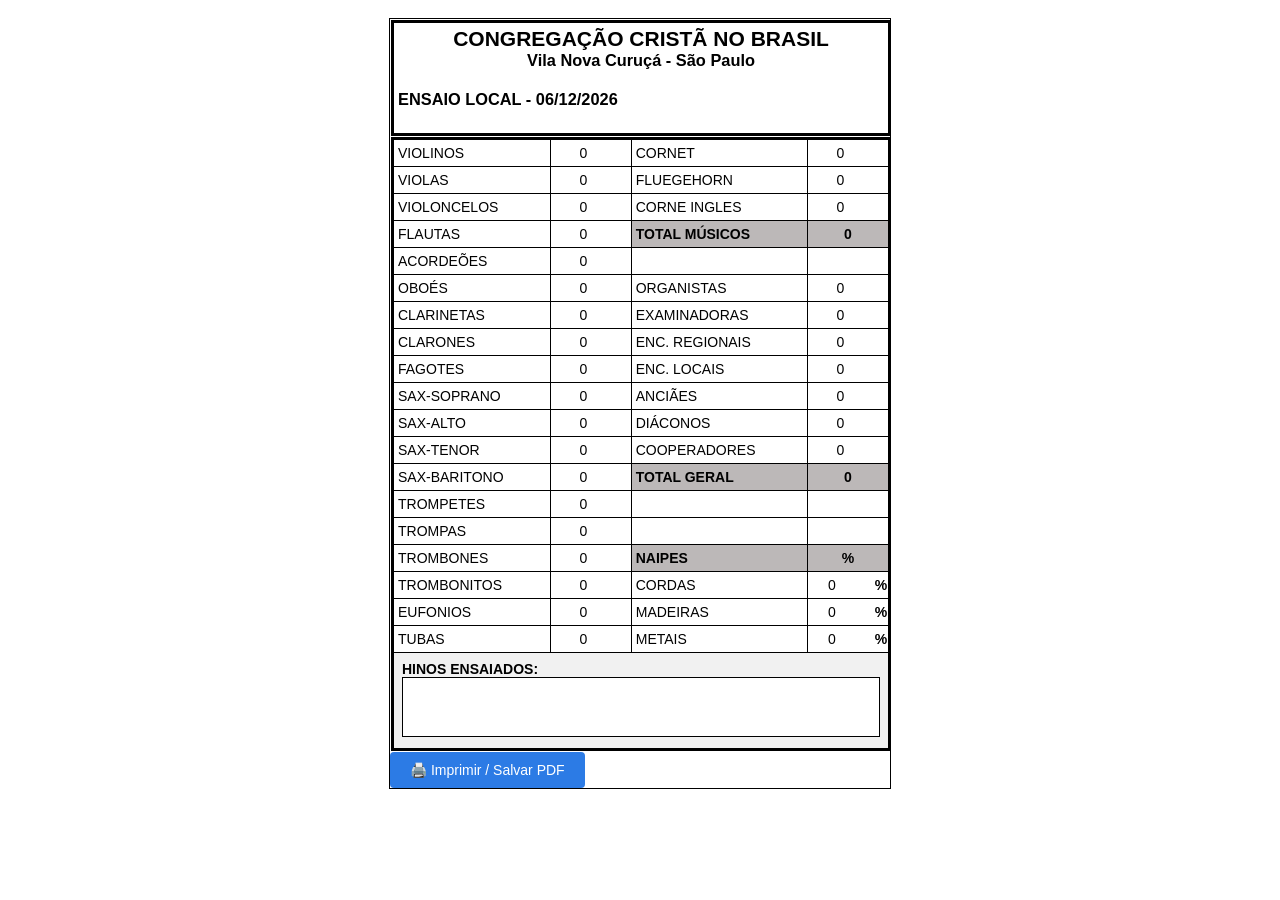
==== index.html @ 81f63d43 "Update index.html" ====
<!DOCTYPE html>
<html lang="pt-BR">

<head>
    <meta charset="UTF-8">
    <meta name="viewport" content="width=device-width, initial-scale=1.0">
    <title>Contagem de Músicos</title>
    <style>
        body {
            font-family: Arial, sans-serif;
            background: #fff;
            padding: 10px;
        }

        .centraliza-tudo {
            max-width: 500px;
            margin: 0 auto;
            border: 1px solid #000;
            padding: 0;
        }

        .centraliza-tudo>table,
        .centraliza-tudo>.main-table {
            border: 3px solid #000;
            margin: 1px;
        }

        h2,
        h3 {
            text-align: center;
            margin: 0;
        }

        h3 {
            margin-bottom: 20px;
        }

        table {
            width: 100%;
            border-collapse: collapse;
            margin-bottom: 10px;
        }

        td,
        th {
            border: 1px solid #000;
            padding: 4px;
            text-align: left;
            font-size: 14px;
            white-space: nowrap;
            width: 50px;
        }

        input[type="number"] {
            width: 100%;
            max-width: 100%;
            box-sizing: border-box;
            text-align: center;
            border: none;
            font-size: 14px;
            background-color: transparent;
        }


        input:focus {
            outline: none;
        }

        .total {
            font-weight: bold;
            background-color: #bcb8b8 !important;
            text-align: left;
            color: #000;
        }

        .total-c {
            font-weight: bold;
            background-color: #bcb8b8 !important;
            text-align: center;
            color: #000;
        }

        .instrumento {
            text-align: center;
        }

        .footer {
            margin-top: 10px;
        }

        textarea {
            width: 100%;
            max-width: 100%;
            height: 60px;
            border: 1px solid #000;
            font-size: 14px;
            resize: none;
            box-sizing: border-box;
        }


        .actions {
            margin-top: 20px;
            text-align: center;
        }

        button {
            padding: 10px 20px;
            font-size: 14px;
            cursor: pointer;
            background: #2c7be5;
            color: #fff;
            border: none;
            border-radius: 4px;
        }

        button:hover {
            background: #1a5cb8;
        }

        .porcentagem-wrapper {
            width: 100%;
            max-width: 55px;
            /* você pode aumentar para 70 ou 80 se quiser mais espaço */
            text-align: right;
            box-sizing: border-box;
            font-size: 14px;
        }

        .percent-simbolo {
            margin-left: 4px;
            font-weight: bold;
            font-size: 14px;
        }

        @media print {
            button {
                display: none;
            }

            body {
                padding: 0;
                margin: 0;
            }

            table {
                page-break-inside: avoid;
            }

            body,
            table,
            td,
            th {
                -webkit-print-color-adjust: exact !important;
                print-color-adjust: exact !important;
            }
        }

        /* Responsividade para celular */
        @media screen and (max-width: 600px) {
            .centraliza-tudo {
                width: 100%;
                border: none;
                padding: 5px;
            }

            table,
            td,
            th {
                font-size: 12px;
                white-space: normal;
            }

            input[type="number"] {
                font-size: 12px;
            }

            button {
                width: 100%;
            }
        }
    </style>
</head>

<body>
    <div class="centraliza-tudo">
        <table>
            <tr>
                <td>
                    <h2>CONGREGAÇÃO CRISTÃ NO BRASIL</h2>
                    <h3>Vila Nova Curuçá - São Paulo</h3>
                    <h3 style="text-align: left;">
                        ENSAIO LOCAL - <span id="data"></span>
                    </h3>
                    <script>
                        const data = new Date();
                        const opcoes = { day: '2-digit', month: '2-digit', year: 'numeric' };
                        const dataFormatada = data.toLocaleDateString('pt-BR', opcoes);
                        document.getElementById("data").innerText = dataFormatada;
                    </script>
                </td>
            </tr>
        </table>

        <table class="main-table">
            <tr>
                <td>VIOLINOS</td>
                <td><input type="number" class="instrumento" value="0"></td>
                <td>CORNET</td>
                <td><input type="number" class="servico" value="0"></td>
            </tr>
            <tr>
                <td>VIOLAS</td>
                <td><input type="number" class="instrumento" value="0"></td>
                <td>FLUEGEHORN</td>
                <td><input type="number" class="servico" value="0"></td>
            </tr>
            <tr>
                <td>VIOLONCELOS</td>
                <td><input type="number" class="instrumento" value="0"></td>
                <td>CORNE INGLES</td>
                <td><input type="number" class="instrumento" value="0"></td>
            </tr>
            <tr>
                <td>FLAUTAS</td>
                <td><input type="number" class="instrumento" value="0"></td>
                <td class="total">TOTAL MÚSICOS</td>
                <td id="totalMusicos" class="total-c">0</td>
            </tr>
            <tr>
                <td>ACORDEÕES</td>
                <td><input type="number" class="instrumento" value="0"></td>
                <td></td>
                <td></td>
            </tr>
            <tr>
                <td>OBOÉS</td>
                <td><input type="number" class="instrumento" value="0"></td>
                <td>ORGANISTAS</td>
                <td><input type="number" class="servico" value="0"></td>
            </tr>
            <tr>
                <td>CLARINETAS</td>
                <td><input type="number" class="instrumento" value="0"></td>
                <td>EXAMINADORAS</td>
                <td><input type="number" class="servico" value="0"></td>
            </tr>
            <tr>
                <td>CLARONES</td>
                <td><input type="number" class="instrumento" value="0"></td>
                <td>ENC. REGIONAIS</td>
                <td><input type="number" class="servico" value="0"></td>
            </tr>
            <tr>
                <td>FAGOTES</td>
                <td><input type="number" class="instrumento" value="0"></td>
                <td>ENC. LOCAIS</td>
                <td><input type="number" class="servico" value="0"></td>
            </tr>
            <tr>
                <td>SAX-SOPRANO</td>
                <td><input type="number" class="instrumento" value="0"></td>
                <td>ANCIÃES</td>
                <td><input type="number" class="servico" value="0"></td>
            </tr>
            <tr>
                <td>SAX-ALTO</td>
                <td><input type="number" class="instrumento" value="0"></td>
                <td>DIÁCONOS</td>
                <td><input type="number" class="servico" value="0"></td>
            </tr>
            <tr>
                <td>SAX-TENOR</td>
                <td><input type="number" class="instrumento" value="0"></td>
                <td>COOPERADORES</td>
                <td><input type="number" class="servico" value="0"></td>
            </tr>
            <tr>
                <td>SAX-BARITONO</td>
                <td><input type="number" class="instrumento" value="0"></td>
                <td class="total">TOTAL GERAL</td>
                <td id="totalGeral" class="total-c">0</td>
            </tr>
            <tr>
                <td>TROMPETES</td>
                <td><input type="number" class="instrumento" value="0"></td>
                <td></td>
                <td></td>
            </tr>
            <tr>
                <td>TROMPAS</td>
                <td><input type="number" class="instrumento" value="0"></td>
                <td></td>
                <td></td>
            </tr>
            <tr>
                <td>TROMBONES</td>
                <td><input type="number" class="instrumento" value="0"></td>
                <td class="total">NAIPES</td>
                <td class="total-c"><b>%</b></td>
            </tr>
            <tr>
                <td>TROMBONITOS</td>
                <td><input type="number" class="instrumento" value="0"></td>
                <td>CORDAS</td>
                <td>
                    <div class="porcentagem-wrapper">
                        <input type="number" id="percCordas" class="porcentagem" min="0" max="100" value="0">
                        <span class="percent-simbolo">%</span>
                    </div>
                </td>
            </tr>
            <tr>
                <td>EUFONIOS</td>
                <td><input type="number" class="instrumento" value="0"></td>
                <td>MADEIRAS</td>
                <td>
                    <div class="porcentagem-wrapper">
                        <input type="number" id="percMadeiras" class="porcentagem" min="0" max="100" value="0">
                        <span class="percent-simbolo">%</span>
                    </div>
                </td>
            </tr>
            <tr>
                <td>TUBAS</td>
                <td><input type="number" class="instrumento" value="0"></td>
                <td>METAIS</td>
                <td>
                    <div class="porcentagem-wrapper">
                        <input type="number" id="percMetais" class="porcentagem" min="0" max="100" value="0">
                        <span class="percent-simbolo">%</span>
                    </div>
                </td>
            </tr>

            <tfoot>
                <tr>
                    <td colspan="4" style="background-color: #f1f1f1; padding: 8px;">
                        <b>HINOS ENSAIADOS:</b><br>
                        <textarea style="width:100%; height:60px;"></textarea>
                    </td>
                </tr>
            </tfoot>
        </table>

        <button onclick="window.print()">🖨️ Imprimir / Salvar PDF</button>
    </div>

    <script>
        function atualizarTotais() {
            let instrumentos = document.querySelectorAll('.instrumento');
            let servicos = document.querySelectorAll('.servico');
            let totalMusicos = 0;

            instrumentos.forEach(i => totalMusicos += Number(i.value));

            let cornetVal = 0, fluegehornVal = 0;
            servicos.forEach(input => {
                let nome = input.parentElement.previousElementSibling.innerText.trim().toUpperCase();
                if (nome === "CORNET") cornetVal = Number(input.value);
                if (nome === "FLUEGEHORN") fluegehornVal = Number(input.value);
            });

            totalMusicos += cornetVal + fluegehornVal;
            document.getElementById('totalMusicos').innerText = totalMusicos;

            let totalServicos = 0;
            servicos.forEach(input => {
                let nome = input.parentElement.previousElementSibling.innerText.trim().toUpperCase();
                if (nome !== "CORNET" && nome !== "FLUEGEHORN") {
                    totalServicos += Number(input.value);
                }
            });

            document.getElementById('totalGeral').innerText = totalMusicos + totalServicos;
        }

        document.querySelectorAll('input').forEach(input => {
            input.addEventListener('input', atualizarTotais);
        });
    </script>
</body>

</html>
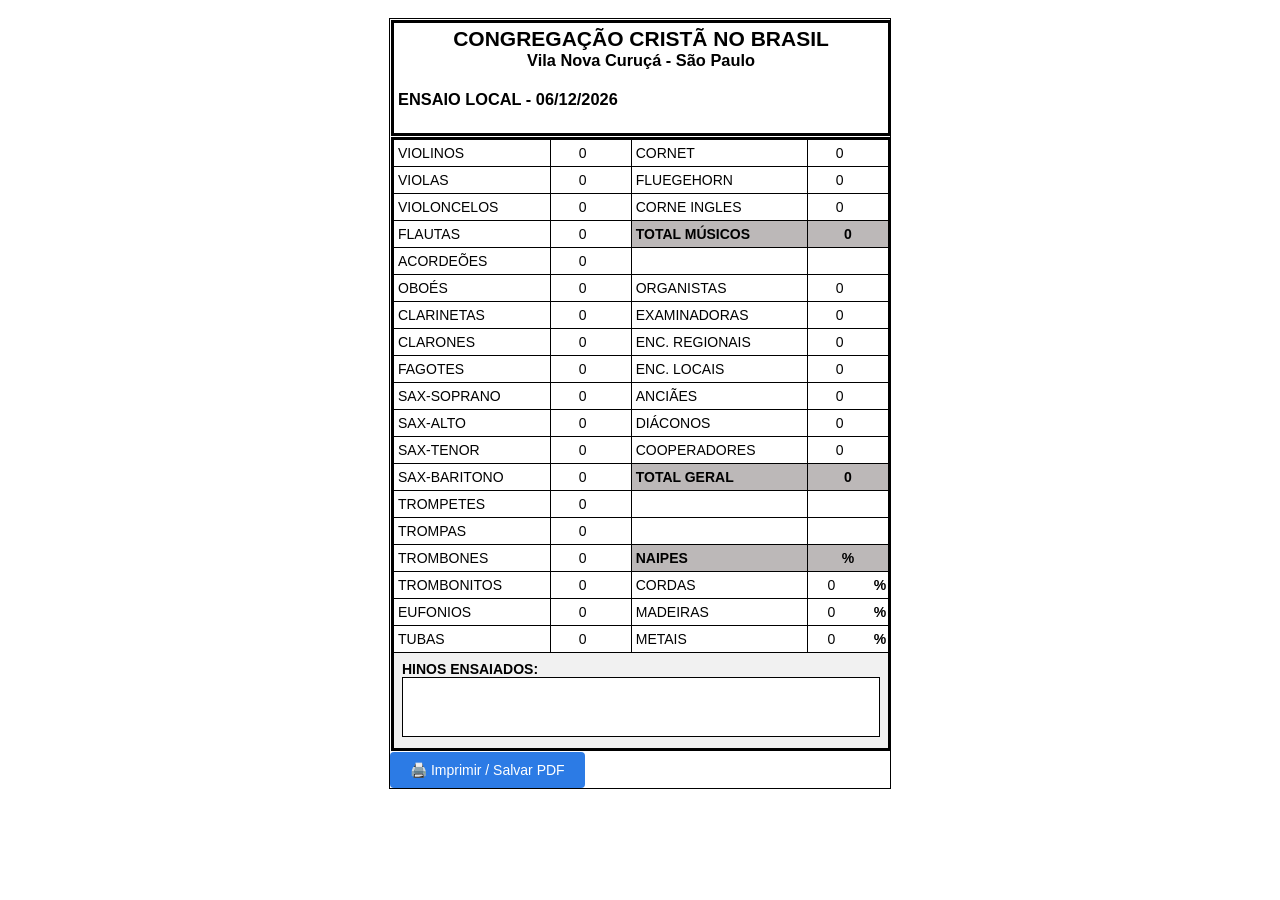
==== commit 227bfd8a: "Update index.html" ====
--- a/index.html
+++ b/index.html
@@ -52,7 +52,7 @@
         }
 
         input[type="number"] {
-            width: 100%;
+            width: 98%;
             max-width: 100%;
             box-sizing: border-box;
             text-align: center;
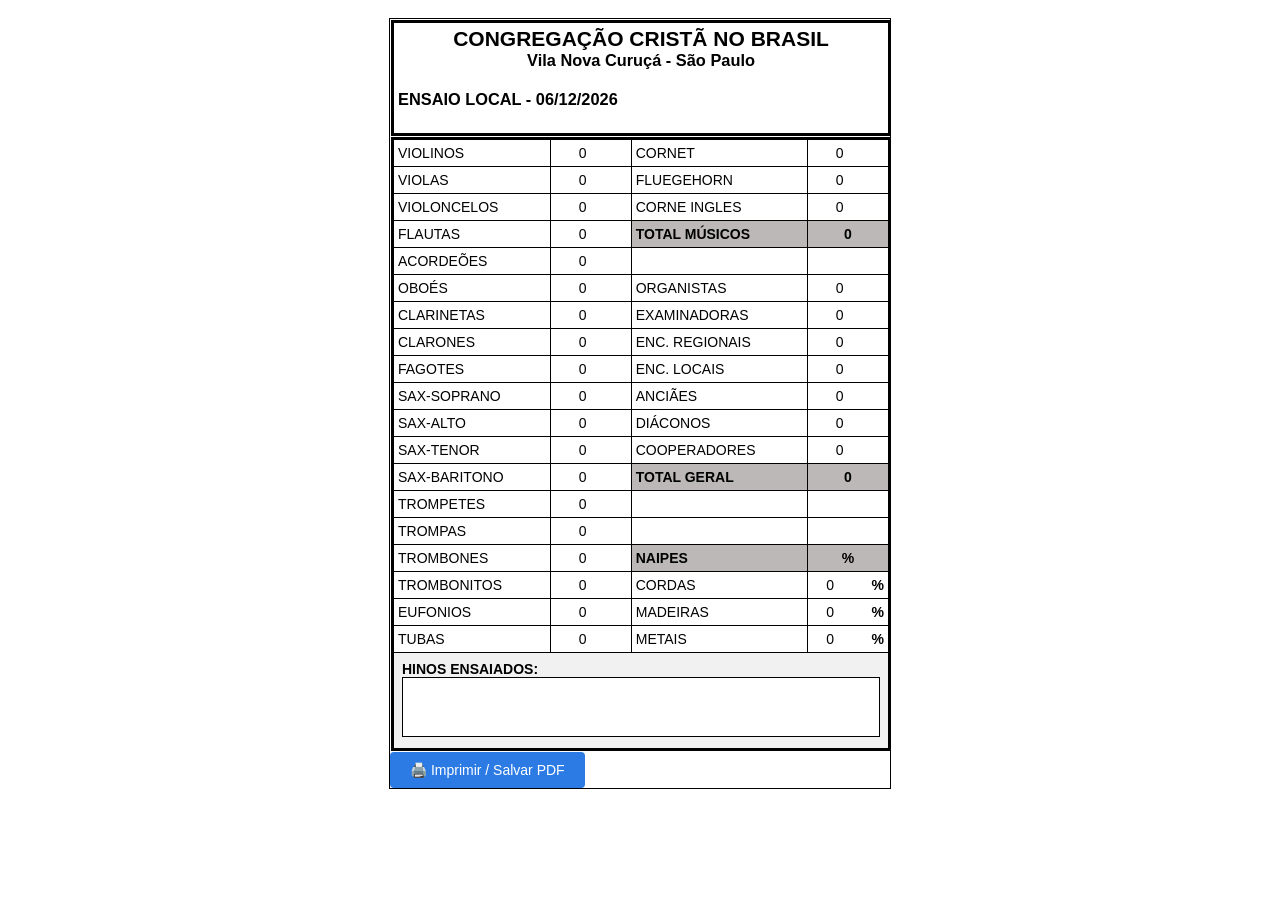
==== commit b5f3c84c: "Update index.html" ====
--- a/index.html
+++ b/index.html
@@ -119,10 +119,16 @@
         }
 
         .porcentagem-wrapper {
-            width: 100%;
-            max-width: 55px;
-            /* você pode aumentar para 70 ou 80 se quiser mais espaço */
-            text-align: right;
+            white-space: nowrap;
+            /* evita quebra de linha */
+            max-width: 80px;
+            /* aumenta max-width pra caber número com 2 casas decimais */
+            display: inline-flex;
+            /* mantém os elementos alinhados na mesma linha */
+            align-items: center;
+            justify-content: flex-end;
+            gap: 4px;
+            /* espaçamento entre input e símbolo de % */
             box-sizing: border-box;
             font-size: 14px;
         }
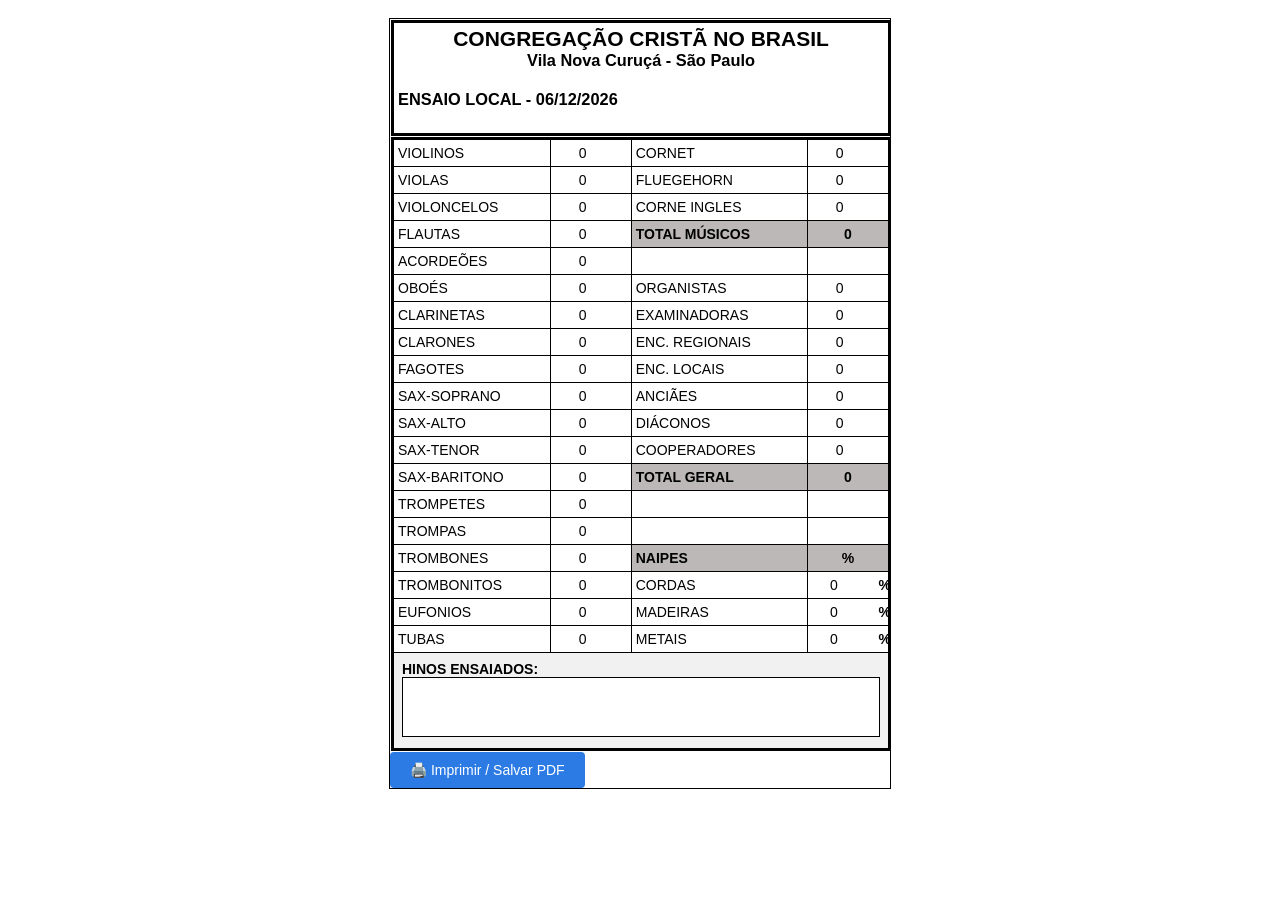
==== commit b9dee95a: "Update index.html" ====
--- a/index.html
+++ b/index.html
@@ -119,16 +119,10 @@
         }
 
         .porcentagem-wrapper {
-            white-space: nowrap;
-            /* evita quebra de linha */
-            max-width: 80px;
-            /* aumenta max-width pra caber número com 2 casas decimais */
-            display: inline-flex;
-            /* mantém os elementos alinhados na mesma linha */
-            align-items: center;
-            justify-content: flex-end;
-            gap: 4px;
-            /* espaçamento entre input e símbolo de % */
+            width: 100%;
+            max-width: 60px;
+            /* você pode aumentar para 70 ou 80 se quiser mais espaço */
+            text-align: right;
             box-sizing: border-box;
             font-size: 14px;
         }
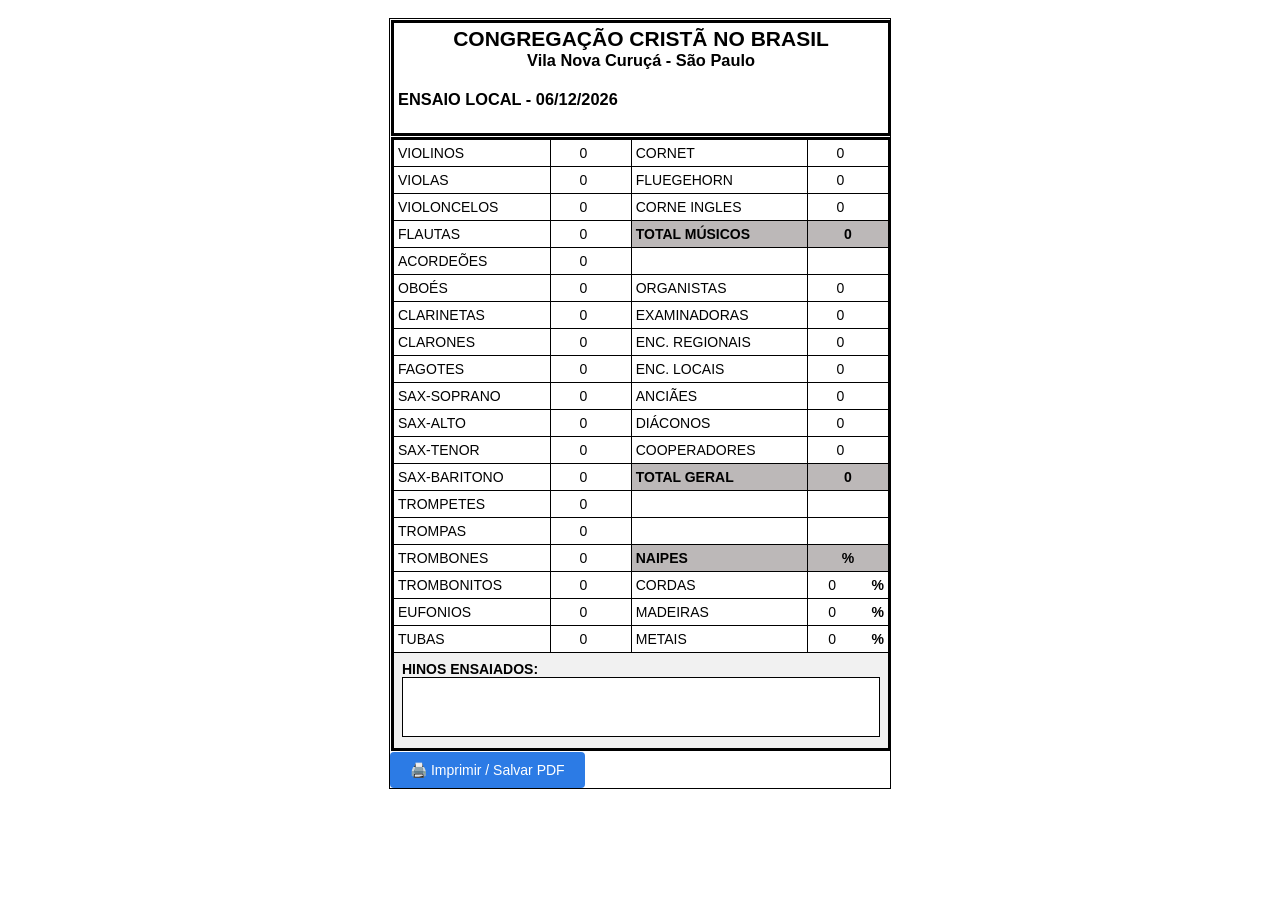
==== commit 3eac4f84: "Update index.html" ====
--- a/index.html
+++ b/index.html
@@ -52,7 +52,7 @@
         }
 
         input[type="number"] {
-            width: 98%;
+            width: 100%;
             max-width: 100%;
             box-sizing: border-box;
             text-align: center;
@@ -119,12 +119,9 @@
         }
 
         .porcentagem-wrapper {
-            width: 100%;
-            max-width: 60px;
-            /* você pode aumentar para 70 ou 80 se quiser mais espaço */
-            text-align: right;
-            box-sizing: border-box;
-            font-size: 14px;
+            display: flex;
+            align-items: center;
+            justify-content: flex-start;
         }
 
         .percent-simbolo {
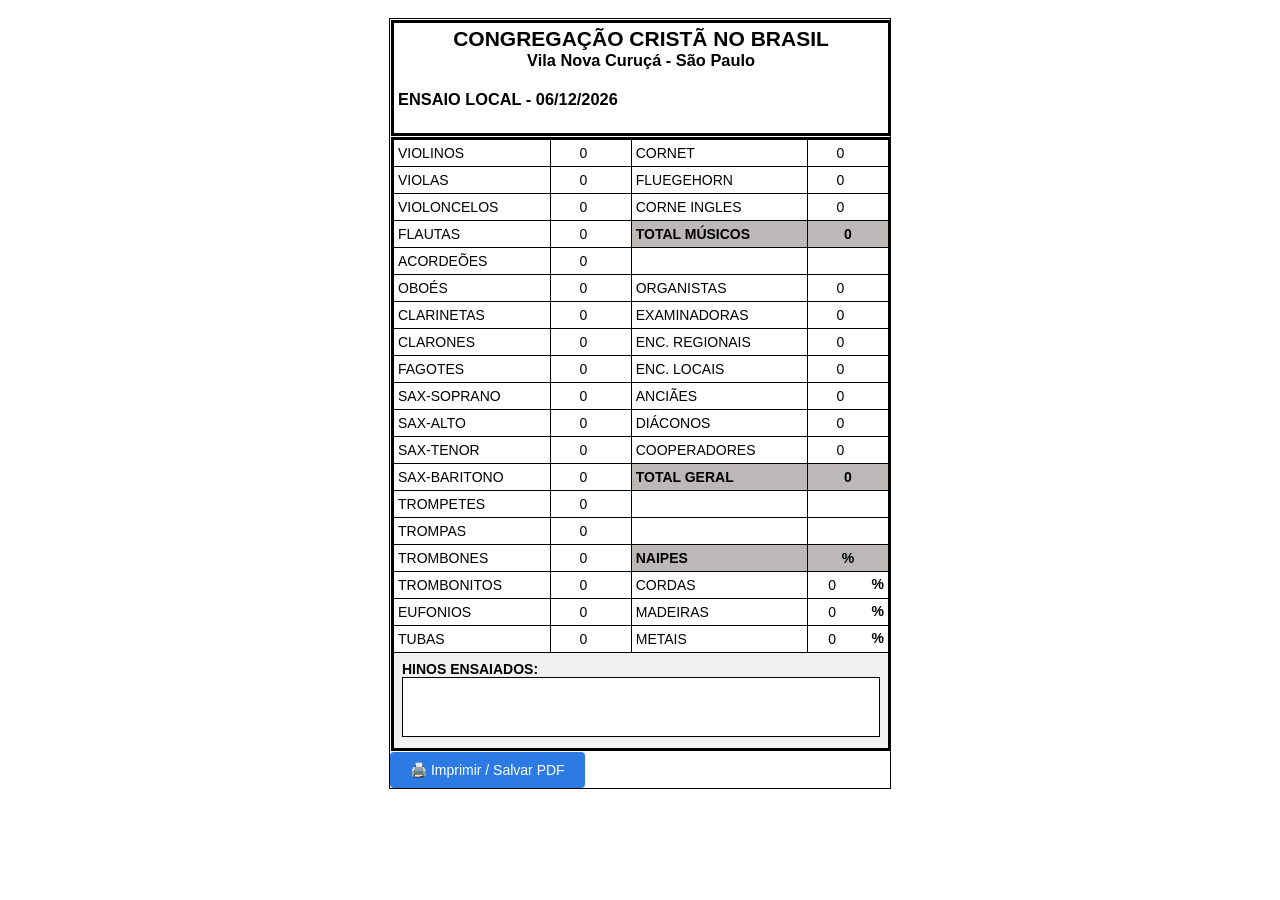
==== commit 52ec1912: "Update index.html" ====
--- a/index.html
+++ b/index.html
@@ -120,7 +120,7 @@
 
         .porcentagem-wrapper {
             display: flex;
-            align-items: center;
+            align-items: left;
             justify-content: flex-start;
         }
 
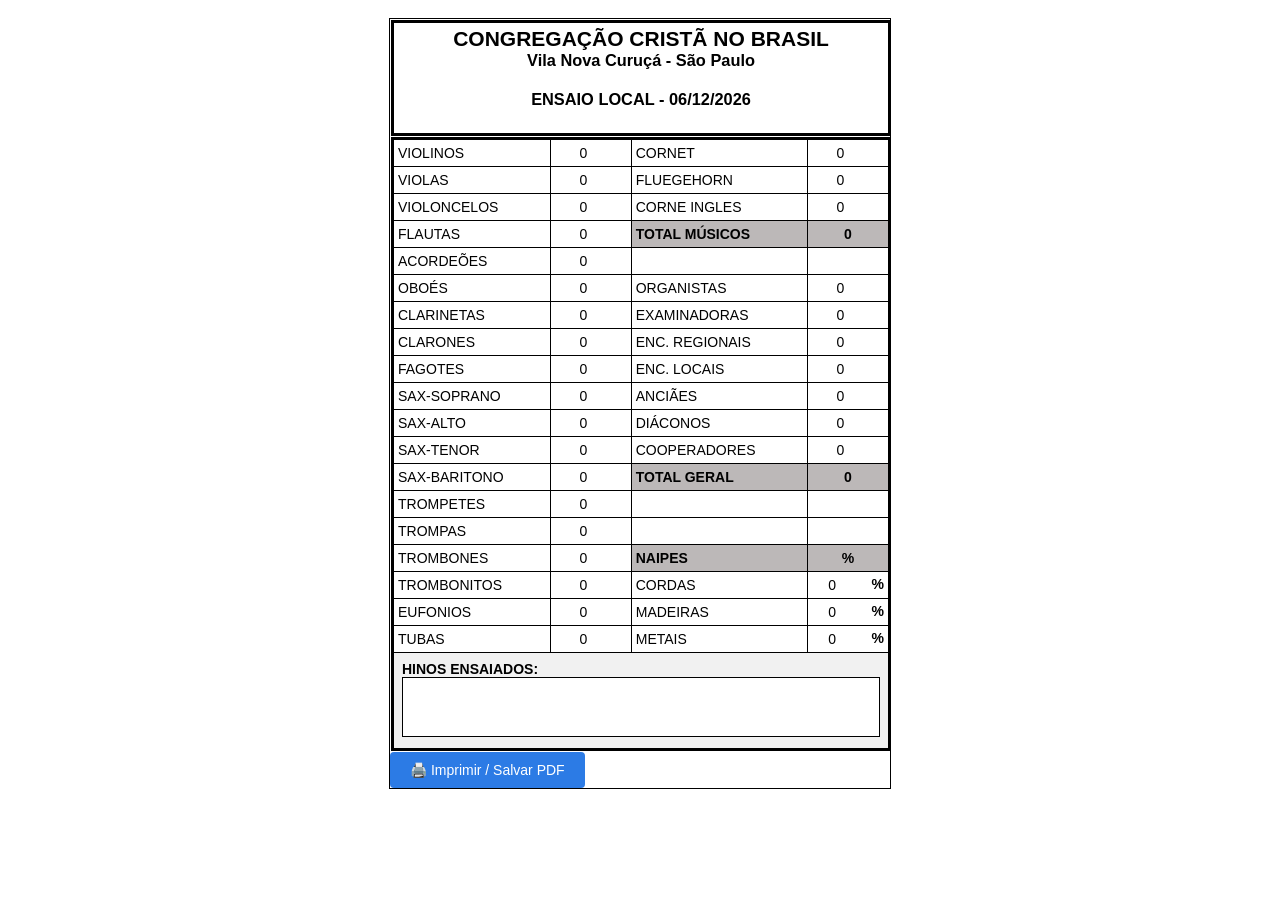
==== commit b2c91fa1: "Update index.html" ====
--- a/index.html
+++ b/index.html
@@ -2,380 +2,402 @@
 <html lang="pt-BR">
 
 <head>
-    <meta charset="UTF-8">
-    <meta name="viewport" content="width=device-width, initial-scale=1.0">
-    <title>Contagem de Músicos</title>
-    <style>
-        body {
-            font-family: Arial, sans-serif;
-            background: #fff;
-            padding: 10px;
+  <meta charset="UTF-8">
+  <meta name="viewport" content="width=device-width, initial-scale=1.0">
+  <title>Contagem de Músicos</title>
+  <style>
+    body {
+      font-family: Arial, sans-serif;
+      background: #fff;
+      padding: 10px;
+    }
+
+    .centraliza-tudo {
+      max-width: 500px;
+      margin: 0 auto;
+      border: 1px solid #000;
+      padding: 0;
+    }
+
+    .centraliza-tudo>table,
+    .centraliza-tudo>.main-table {
+      border: 3px solid #000;
+      margin: 1px;
+    }
+
+    h2,
+    h3 {
+      text-align: center;
+      margin: 0;
+    }
+
+    h3 {
+      margin-bottom: 20px;
+    }
+
+    table {
+      width: 100%;
+      border-collapse: collapse;
+      margin-bottom: 10px;
+    }
+
+    td,
+    th {
+      border: 1px solid #000;
+      padding: 4px;
+      text-align: left;
+      font-size: 14px;
+      white-space: nowrap;
+      width: 50px;
+    }
+
+    input[type="number"] {
+      width: 100%;
+      max-width: 100%;
+      box-sizing: border-box;
+      text-align: center;
+      border: none;
+      font-size: 14px;
+      background-color: transparent;
+    }
+
+    input:focus {
+      outline: none;
+    }
+
+    .total {
+      font-weight: bold;
+      background-color: #bcb8b8 !important;
+      text-align: left;
+      color: #000;
+    }
+
+    .total-c {
+      font-weight: bold;
+      background-color: #bcb8b8 !important;
+      text-align: center;
+      color: #000;
+    }
+
+    .instrumento {
+      text-align: center;
+    }
+
+    .footer {
+      margin-top: 10px;
+    }
+
+    textarea {
+      width: 100%;
+      max-width: 100%;
+      height: 60px;
+      border: 1px solid #000;
+      font-size: 14px;
+      resize: none;
+      box-sizing: border-box;
+    }
+
+    .actions {
+      margin-top: 20px;
+      text-align: center;
+    }
+
+    button {
+      padding: 10px 20px;
+      font-size: 14px;
+      cursor: pointer;
+      background: #2c7be5;
+      color: #fff;
+      border: none;
+      border-radius: 4px;
+    }
+
+    button:hover {
+      background: #1a5cb8;
+    }
+
+    .porcentagem-wrapper {
+      display: flex;
+      align-items: left;
+      justify-content: flex-start;
+    }
+
+    .percent-simbolo {
+      margin-left: 4px;
+      font-weight: bold;
+      font-size: 14px;
+    }
+
+    .porcentagem {
+      width: 60px;
+      text-align: right;
+      border: 1px solid #000;
+      border-radius: 4px;
+      background-color: #eee;
+    }
+
+    @media print {
+      button {
+        display: none;
+      }
+
+      body {
+        padding: 0;
+        margin: 0;
+      }
+
+      table {
+        page-break-inside: avoid;
+      }
+
+      body,
+      table,
+      td,
+      th {
+        -webkit-print-color-adjust: exact !important;
+        print-color-adjust: exact !important;
+      }
+    }
+
+    /* Responsividade para celular */
+    @media screen and (max-width: 600px) {
+      .centraliza-tudo {
+        width: 100%;
+        border: none;
+        padding: 5px;
+      }
+
+      table,
+      td,
+      th {
+        font-size: 12px;
+        white-space: normal;
+      }
+
+      input[type="number"] {
+        font-size: 12px;
+      }
+
+      button {
+        width: 100%;
+      }
+    }
+  </style>
+</head>
+
+<body>
+  <div class="centraliza-tudo">
+    <table>
+      <tr>
+        <td>
+          <h2>CONGREGAÇÃO CRISTÃ NO BRASIL</h2>
+          <h3>Vila Nova Curuçá - São Paulo</h3>
+          <h3 style="text-align: center;">
+            ENSAIO LOCAL - <span id="data"></span>
+          </h3>
+          <script>
+            const data = new Date();
+            const opcoes = { day: '2-digit', month: '2-digit', year: 'numeric' };
+            const dataFormatada = data.toLocaleDateString('pt-BR', opcoes);
+            document.getElementById("data").innerText = dataFormatada;
+          </script>
+        </td>
+      </tr>
+    </table>
+
+    <table class="main-table">
+      <tr>
+        <td>VIOLINOS</td>
+        <td><input type="number" class="instrumento cordas" value="0"></td>
+        <td>CORNET</td>
+        <td><input type="number" class="servico metais" value="0"></td>
+      </tr>
+      <tr>
+        <td>VIOLAS</td>
+        <td><input type="number" class="instrumento cordas" value="0"></td>
+        <td>FLUEGEHORN</td>
+        <td><input type="number" class="servico metais" value="0"></td>
+      </tr>
+      <tr>
+        <td>VIOLONCELOS</td>
+        <td><input type="number" class="instrumento cordas" value="0"></td>
+        <td>CORNE INGLES</td>
+        <td><input type="number" class="instrumento metais" value="0"></td>
+      </tr>
+      <tr>
+        <td>FLAUTAS</td>
+        <td><input type="number" class="instrumento madeiras" value="0"></td>
+        <td class="total">TOTAL MÚSICOS</td>
+        <td id="totalMusicos" class="total-c">0</td>
+      </tr>
+      <tr>
+        <td>ACORDEÕES</td>
+        <td><input type="number" class="instrumento madeiras" value="0"></td>
+        <td></td>
+        <td></td>
+      </tr>
+      <tr>
+        <td>OBOÉS</td>
+        <td><input type="number" class="instrumento madeiras" value="0"></td>
+        <td>ORGANISTAS</td>
+        <td><input type="number" class="servico" value="0"></td>
+      </tr>
+      <tr>
+        <td>CLARINETAS</td>
+        <td><input type="number" class="instrumento madeiras" value="0"></td>
+        <td>EXAMINADORAS</td>
+        <td><input type="number" class="servico" value="0"></td>
+      </tr>
+      <tr>
+        <td>CLARONES</td>
+        <td><input type="number" class="instrumento madeiras" value="0"></td>
+        <td>ENC. REGIONAIS</td>
+        <td><input type="number" class="servico" value="0"></td>
+      </tr>
+      <tr>
+        <td>FAGOTES</td>
+        <td><input type="number" class="instrumento madeiras" value="0"></td>
+        <td>ENC. LOCAIS</td>
+        <td><input type="number" class="servico" value="0"></td>
+      </tr>
+      <tr>
+        <td>SAX-SOPRANO</td>
+        <td><input type="number" class="instrumento madeiras" value="0"></td>
+        <td>ANCIÃES</td>
+        <td><input type="number" class="servico" value="0"></td>
+      </tr>
+      <tr>
+        <td>SAX-ALTO</td>
+        <td><input type="number" class="instrumento madeiras" value="0"></td>
+        <td>DIÁCONOS</td>
+        <td><input type="number" class="servico" value="0"></td>
+      </tr>
+      <tr>
+        <td>SAX-TENOR</td>
+        <td><input type="number" class="instrumento madeiras" value="0"></td>
+        <td>COOPERADORES</td>
+        <td><input type="number" class="servico" value="0"></td>
+      </tr>
+      <tr>
+        <td>SAX-BARITONO</td>
+        <td><input type="number" class="instrumento madeiras" value="0"></td>
+        <td class="total">TOTAL GERAL</td>
+        <td id="totalGeral" class="total-c">0</td>
+      </tr>
+      <tr>
+        <td>TROMPETES</td>
+        <td><input type="number" class="instrumento metais" value="0"></td>
+        <td></td>
+        <td></td>
+      </tr>
+      <tr>
+        <td>TROMPAS</td>
+        <td><input type="number" class="instrumento metais" value="0"></td>
+        <td></td>
+        <td></td>
+      </tr>
+      <tr>
+        <td>TROMBONES</td>
+        <td><input type="number" class="instrumento metais" value="0"></td>
+        <td class="total">NAIPES</td>
+        <td class="total-c"><b>%</b></td>
+      </tr>
+      <tr>
+        <td>TROMBONITOS</td>
+        <td><input type="number" class="instrumento metais" value="0"></td>
+        <td>CORDAS</td>
+        <td>
+          <div class="porcentagem-wrapper">
+            <input type="number" id="percCordas" class="porcentagem" value="0" readonly>
+            <span class="percent-simbolo">%</span>
+          </div>
+        </td>
+      </tr>
+      <tr>
+        <td>EUFONIOS</td>
+        <td><input type="number" class="instrumento metais" value="0"></td>
+        <td>MADEIRAS</td>
+        <td>
+          <div class="porcentagem-wrapper">
+            <input type="number" id="percMadeiras" class="porcentagem" value="0" readonly>
+            <span class="percent-simbolo">%</span>
+          </div>
+        </td>
+      </tr>
+      <tr>
+        <td>TUBAS</td>
+        <td><input type="number" class="instrumento metais" value="0"></td>
+        <td>METAIS</td>
+        <td>
+          <div class="porcentagem-wrapper">
+            <input type="number" id="percMetais" class="porcentagem" value="0" readonly>
+            <span class="percent-simbolo">%</span>
+          </div>
+        </td>
+      </tr>
+
+      <tfoot>
+        <tr>
+          <td colspan="4" style="background-color: #f1f1f1; padding: 8px;">
+            <b>HINOS ENSAIADOS:</b><br>
+            <textarea style="width:100%; height:60px;"></textarea>
+          </td>
+        </tr>
+      </tfoot>
+    </table>
+
+    <button onclick="window.print()">🖨️ Imprimir / Salvar PDF</button>
+  </div>
+
+  <script>
+    function atualizarTotais() {
+      let instrumentos = document.querySelectorAll('.instrumento');
+      let servicos = document.querySelectorAll('.servico');
+
+      let totalCordas = 0, totalMadeiras = 0, totalMetais = 0;
+      let totalMusicos = 0;
+
+      instrumentos.forEach(i => {
+        let val = Number(i.value);
+        totalMusicos += val;
+        if (i.classList.contains("cordas")) totalCordas += val;
+        if (i.classList.contains("madeiras")) totalMadeiras += val;
+        if (i.classList.contains("metais")) totalMetais += val;
+      });
+
+      // soma cornet e fluegehorn também nos metais
+      servicos.forEach(i => {
+        let nome = i.parentElement.previousElementSibling.innerText.trim().toUpperCase();
+        let val = Number(i.value);
+        if (nome === "CORNET" || nome === "FLUEGEHORN") {
+          totalMetais += val;
+          totalMusicos += val;
         }
-
-        .centraliza-tudo {
-            max-width: 500px;
-            margin: 0 auto;
-            border: 1px solid #000;
-            padding: 0;
+      });
+
+      document.getElementById('totalMusicos').innerText = totalMusicos;
+
+      // serviços extras
+      let totalServicos = 0;
+      servicos.forEach(i => {
+        let nome = i.parentElement.previousElementSibling.innerText.trim().toUpperCase();
+        if (nome !== "CORNET" && nome !== "FLUEGEHORN") {
+          totalServicos += Number(i.value);
         }
-
-        .centraliza-tudo>table,
-        .centraliza-tudo>.main-table {
-            border: 3px solid #000;
-            margin: 1px;
-        }
-
-        h2,
-        h3 {
-            text-align: center;
-            margin: 0;
-        }
-
-        h3 {
-            margin-bottom: 20px;
-        }
-
-        table {
-            width: 100%;
-            border-collapse: collapse;
-            margin-bottom: 10px;
-        }
-
-        td,
-        th {
-            border: 1px solid #000;
-            padding: 4px;
-            text-align: left;
-            font-size: 14px;
-            white-space: nowrap;
-            width: 50px;
-        }
-
-        input[type="number"] {
-            width: 100%;
-            max-width: 100%;
-            box-sizing: border-box;
-            text-align: center;
-            border: none;
-            font-size: 14px;
-            background-color: transparent;
-        }
-
-
-        input:focus {
-            outline: none;
-        }
-
-        .total {
-            font-weight: bold;
-            background-color: #bcb8b8 !important;
-            text-align: left;
-            color: #000;
-        }
-
-        .total-c {
-            font-weight: bold;
-            background-color: #bcb8b8 !important;
-            text-align: center;
-            color: #000;
-        }
-
-        .instrumento {
-            text-align: center;
-        }
-
-        .footer {
-            margin-top: 10px;
-        }
-
-        textarea {
-            width: 100%;
-            max-width: 100%;
-            height: 60px;
-            border: 1px solid #000;
-            font-size: 14px;
-            resize: none;
-            box-sizing: border-box;
-        }
-
-
-        .actions {
-            margin-top: 20px;
-            text-align: center;
-        }
-
-        button {
-            padding: 10px 20px;
-            font-size: 14px;
-            cursor: pointer;
-            background: #2c7be5;
-            color: #fff;
-            border: none;
-            border-radius: 4px;
-        }
-
-        button:hover {
-            background: #1a5cb8;
-        }
-
-        .porcentagem-wrapper {
-            display: flex;
-            align-items: left;
-            justify-content: flex-start;
-        }
-
-        .percent-simbolo {
-            margin-left: 4px;
-            font-weight: bold;
-            font-size: 14px;
-        }
-
-        @media print {
-            button {
-                display: none;
-            }
-
-            body {
-                padding: 0;
-                margin: 0;
-            }
-
-            table {
-                page-break-inside: avoid;
-            }
-
-            body,
-            table,
-            td,
-            th {
-                -webkit-print-color-adjust: exact !important;
-                print-color-adjust: exact !important;
-            }
-        }
-
-        /* Responsividade para celular */
-        @media screen and (max-width: 600px) {
-            .centraliza-tudo {
-                width: 100%;
-                border: none;
-                padding: 5px;
-            }
-
-            table,
-            td,
-            th {
-                font-size: 12px;
-                white-space: normal;
-            }
-
-            input[type="number"] {
-                font-size: 12px;
-            }
-
-            button {
-                width: 100%;
-            }
-        }
-    </style>
-</head>
-
-<body>
-    <div class="centraliza-tudo">
-        <table>
-            <tr>
-                <td>
-                    <h2>CONGREGAÇÃO CRISTÃ NO BRASIL</h2>
-                    <h3>Vila Nova Curuçá - São Paulo</h3>
-                    <h3 style="text-align: left;">
-                        ENSAIO LOCAL - <span id="data"></span>
-                    </h3>
-                    <script>
-                        const data = new Date();
-                        const opcoes = { day: '2-digit', month: '2-digit', year: 'numeric' };
-                        const dataFormatada = data.toLocaleDateString('pt-BR', opcoes);
-                        document.getElementById("data").innerText = dataFormatada;
-                    </script>
-                </td>
-            </tr>
-        </table>
-
-        <table class="main-table">
-            <tr>
-                <td>VIOLINOS</td>
-                <td><input type="number" class="instrumento" value="0"></td>
-                <td>CORNET</td>
-                <td><input type="number" class="servico" value="0"></td>
-            </tr>
-            <tr>
-                <td>VIOLAS</td>
-                <td><input type="number" class="instrumento" value="0"></td>
-                <td>FLUEGEHORN</td>
-                <td><input type="number" class="servico" value="0"></td>
-            </tr>
-            <tr>
-                <td>VIOLONCELOS</td>
-                <td><input type="number" class="instrumento" value="0"></td>
-                <td>CORNE INGLES</td>
-                <td><input type="number" class="instrumento" value="0"></td>
-            </tr>
-            <tr>
-                <td>FLAUTAS</td>
-                <td><input type="number" class="instrumento" value="0"></td>
-                <td class="total">TOTAL MÚSICOS</td>
-                <td id="totalMusicos" class="total-c">0</td>
-            </tr>
-            <tr>
-                <td>ACORDEÕES</td>
-                <td><input type="number" class="instrumento" value="0"></td>
-                <td></td>
-                <td></td>
-            </tr>
-            <tr>
-                <td>OBOÉS</td>
-                <td><input type="number" class="instrumento" value="0"></td>
-                <td>ORGANISTAS</td>
-                <td><input type="number" class="servico" value="0"></td>
-            </tr>
-            <tr>
-                <td>CLARINETAS</td>
-                <td><input type="number" class="instrumento" value="0"></td>
-                <td>EXAMINADORAS</td>
-                <td><input type="number" class="servico" value="0"></td>
-            </tr>
-            <tr>
-                <td>CLARONES</td>
-                <td><input type="number" class="instrumento" value="0"></td>
-                <td>ENC. REGIONAIS</td>
-                <td><input type="number" class="servico" value="0"></td>
-            </tr>
-            <tr>
-                <td>FAGOTES</td>
-                <td><input type="number" class="instrumento" value="0"></td>
-                <td>ENC. LOCAIS</td>
-                <td><input type="number" class="servico" value="0"></td>
-            </tr>
-            <tr>
-                <td>SAX-SOPRANO</td>
-                <td><input type="number" class="instrumento" value="0"></td>
-                <td>ANCIÃES</td>
-                <td><input type="number" class="servico" value="0"></td>
-            </tr>
-            <tr>
-                <td>SAX-ALTO</td>
-                <td><input type="number" class="instrumento" value="0"></td>
-                <td>DIÁCONOS</td>
-                <td><input type="number" class="servico" value="0"></td>
-            </tr>
-            <tr>
-                <td>SAX-TENOR</td>
-                <td><input type="number" class="instrumento" value="0"></td>
-                <td>COOPERADORES</td>
-                <td><input type="number" class="servico" value="0"></td>
-            </tr>
-            <tr>
-                <td>SAX-BARITONO</td>
-                <td><input type="number" class="instrumento" value="0"></td>
-                <td class="total">TOTAL GERAL</td>
-                <td id="totalGeral" class="total-c">0</td>
-            </tr>
-            <tr>
-                <td>TROMPETES</td>
-                <td><input type="number" class="instrumento" value="0"></td>
-                <td></td>
-                <td></td>
-            </tr>
-            <tr>
-                <td>TROMPAS</td>
-                <td><input type="number" class="instrumento" value="0"></td>
-                <td></td>
-                <td></td>
-            </tr>
-            <tr>
-                <td>TROMBONES</td>
-                <td><input type="number" class="instrumento" value="0"></td>
-                <td class="total">NAIPES</td>
-                <td class="total-c"><b>%</b></td>
-            </tr>
-            <tr>
-                <td>TROMBONITOS</td>
-                <td><input type="number" class="instrumento" value="0"></td>
-                <td>CORDAS</td>
-                <td>
-                    <div class="porcentagem-wrapper">
-                        <input type="number" id="percCordas" class="porcentagem" min="0" max="100" value="0">
-                        <span class="percent-simbolo">%</span>
-                    </div>
-                </td>
-            </tr>
-            <tr>
-                <td>EUFONIOS</td>
-                <td><input type="number" class="instrumento" value="0"></td>
-                <td>MADEIRAS</td>
-                <td>
-                    <div class="porcentagem-wrapper">
-                        <input type="number" id="percMadeiras" class="porcentagem" min="0" max="100" value="0">
-                        <span class="percent-simbolo">%</span>
-                    </div>
-                </td>
-            </tr>
-            <tr>
-                <td>TUBAS</td>
-                <td><input type="number" class="instrumento" value="0"></td>
-                <td>METAIS</td>
-                <td>
-                    <div class="porcentagem-wrapper">
-                        <input type="number" id="percMetais" class="porcentagem" min="0" max="100" value="0">
-                        <span class="percent-simbolo">%</span>
-                    </div>
-                </td>
-            </tr>
-
-            <tfoot>
-                <tr>
-                    <td colspan="4" style="background-color: #f1f1f1; padding: 8px;">
-                        <b>HINOS ENSAIADOS:</b><br>
-                        <textarea style="width:100%; height:60px;"></textarea>
-                    </td>
-                </tr>
-            </tfoot>
-        </table>
-
-        <button onclick="window.print()">🖨️ Imprimir / Salvar PDF</button>
-    </div>
-
-    <script>
-        function atualizarTotais() {
-            let instrumentos = document.querySelectorAll('.instrumento');
-            let servicos = document.querySelectorAll('.servico');
-            let totalMusicos = 0;
-
-            instrumentos.forEach(i => totalMusicos += Number(i.value));
-
-            let cornetVal = 0, fluegehornVal = 0;
-            servicos.forEach(input => {
-                let nome = input.parentElement.previousElementSibling.innerText.trim().toUpperCase();
-                if (nome === "CORNET") cornetVal = Number(input.value);
-                if (nome === "FLUEGEHORN") fluegehornVal = Number(input.value);
-            });
-
-            totalMusicos += cornetVal + fluegehornVal;
-            document.getElementById('totalMusicos').innerText = totalMusicos;
-
-            let totalServicos = 0;
-            servicos.forEach(input => {
-                let nome = input.parentElement.previousElementSibling.innerText.trim().toUpperCase();
-                if (nome !== "CORNET" && nome !== "FLUEGEHORN") {
-                    totalServicos += Number(input.value);
-                }
-            });
-
-            document.getElementById('totalGeral').innerText = totalMusicos + totalServicos;
-        }
-
-        document.querySelectorAll('input').forEach(input => {
-            input.addEventListener('input', atualizarTotais);
-        });
-    </script>
+      });
+
+      document.getElementById('totalGeral').innerText = totalMusicos + totalServicos;
+
+      // calcular % de cada naipe
+      document.getElementById('percCordas').value = totalMusicos > 0 ? ((totalCordas / totalMusicos) * 100).toFixed(2) : 0;
+      document.getElementById('percMadeiras').value = totalMusicos > 0 ? ((totalMadeiras / totalMusicos) * 100).toFixed(2) : 0;
+      document.getElementById('percMetais').value = totalMusicos > 0 ? ((totalMetais / totalMusicos) * 100).toFixed(2) : 0;
+    }
+
+    document.querySelectorAll('input').forEach(input => {
+      input.addEventListener('input', atualizarTotais);
+    });
+  </script>
 </body>
 
 </html>
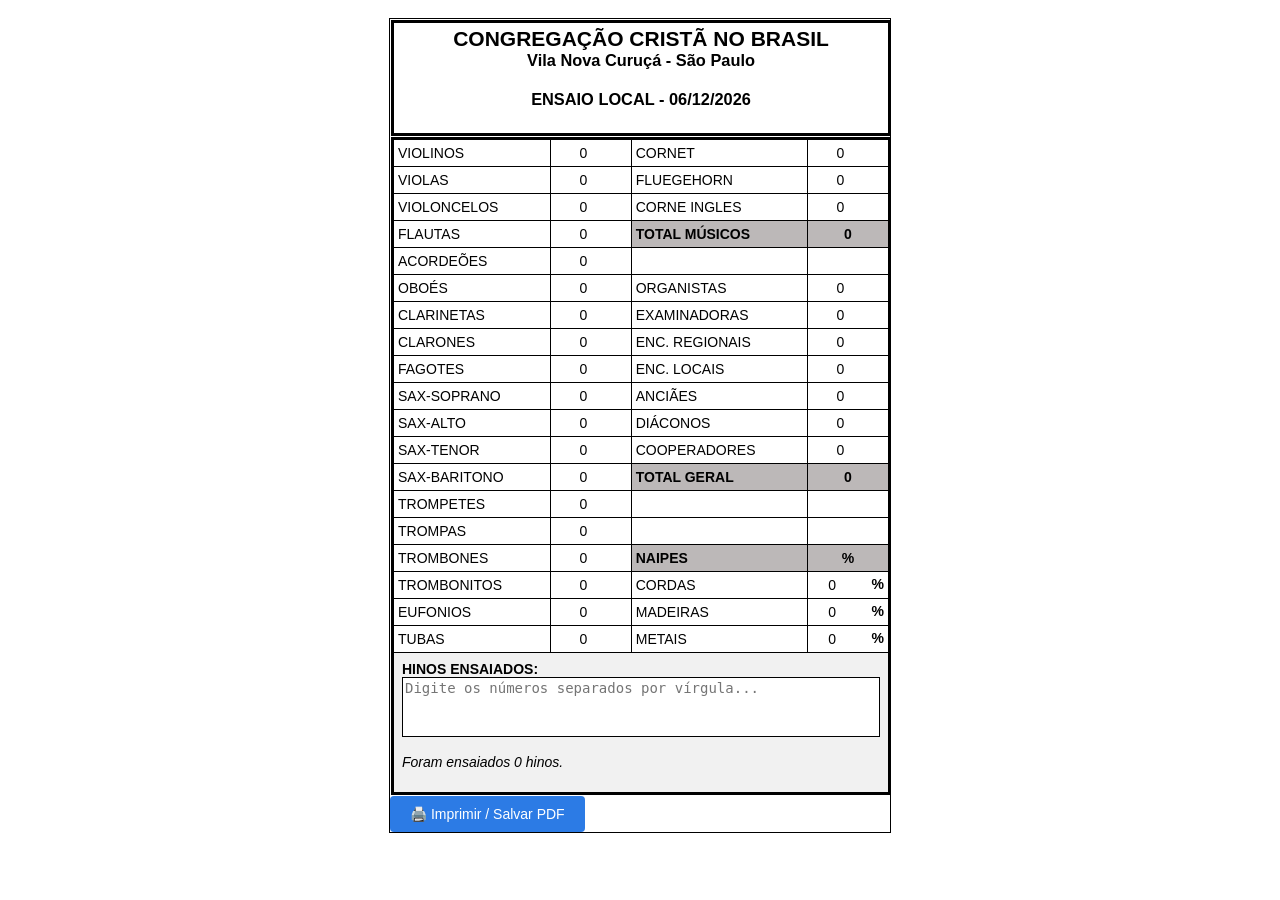
==== commit e79fe023: "Update index.html" ====
--- a/index.html
+++ b/index.html
@@ -340,10 +340,12 @@
         <tr>
           <td colspan="4" style="background-color: #f1f1f1; padding: 8px;">
             <b>HINOS ENSAIADOS:</b><br>
-            <textarea style="width:100%; height:60px;"></textarea>
+            <textarea id="hinos" placeholder="Digite os números separados por vírgula..."></textarea>
+            <p id="resumoHinos"><i>Foram ensaiados 0 hinos.</i></p>
           </td>
         </tr>
       </tfoot>
+
     </table>
 
     <button onclick="window.print()">🖨️ Imprimir / Salvar PDF</button>
@@ -397,6 +399,22 @@
     document.querySelectorAll('input').forEach(input => {
       input.addEventListener('input', atualizarTotais);
     });
+
+    //Aqui esta o Script para contar os hinos (caso queira alterar algo é só mexer aqui)
+
+    const hinosInput = document.getElementById("hinos");
+    const resumoHinos = document.getElementById("resumoHinos");
+
+    function atualizarResumoHinos() {
+      let texto = hinosInput.value;
+      // separa por vírgulas ou espaços e remove vazios
+      let numeros = texto.split(/[\s,]+/).filter(n => n.trim() !== "");
+      let total = numeros.length;
+
+      resumoHinos.innerHTML = `<b>Foram ensaiados o total de ${total} Hino${total !== 1 ? 's' : ''}.</b>`;
+    }
+
+    hinosInput.addEventListener("input", atualizarResumoHinos);
   </script>
 </body>
 
